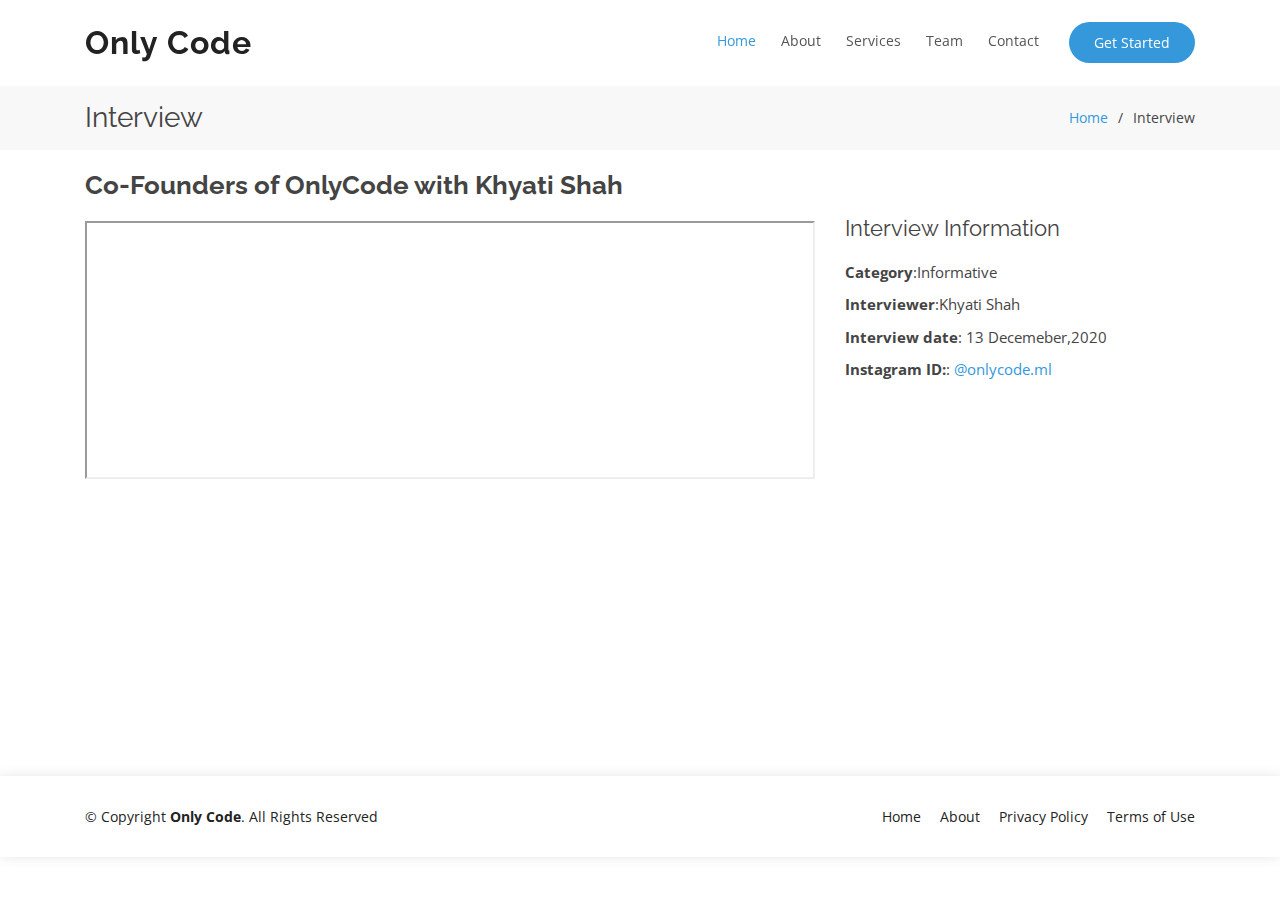
==== interview.html @ b2bb03f6 "Interview video 13-12-2020" ====
<!DOCTYPE html>
<html lang="en">

<head>
  <meta charset="utf-8">
  <meta content="width=device-width, initial-scale=1.0" name="viewport">

  <title>OnlyCode | Interviews</title>
  <meta content="" name="description">
  <meta content="" name="keywords">

  <!-- Favicons -->
  <link href="assets/img/favicon.png" rel="icon">
  <link href="assets/img/apple-touch-icon.png" rel="apple-touch-icon">

  <!-- Google Fonts -->
  <link href="https://fonts.googleapis.com/css?family=Open+Sans:300,300i,400,400i,600,600i,700,700i|Raleway:300,300i,400,400i,500,500i,600,600i,700,700i|Poppins:300,300i,400,400i,500,500i,600,600i,700,700i" rel="stylesheet">

  <!-- Vendor CSS Files -->
  <link href="assets/vendor/bootstrap/css/bootstrap.min.css" rel="stylesheet">
  <link href="assets/vendor/icofont/icofont.min.css" rel="stylesheet">
  <link href="assets/vendor/remixicon/remixicon.css" rel="stylesheet">
  <link href="assets/vendor/boxicons/css/boxicons.min.css" rel="stylesheet">
  <link href="assets/vendor/owl.carousel/assets/owl.carousel.min.css" rel="stylesheet">
  <link href="assets/vendor/venobox/venobox.css" rel="stylesheet">
  <link href="assets/vendor/aos/aos.css" rel="stylesheet">

  <!-- Template Main CSS File -->
  <link href="assets/css/style.css" rel="stylesheet">

  <!-- =======================================================
  * Template Name: Vesperr - v2.2.1
  * Template URL: https://bootstrapmade.com/vesperr-free-bootstrap-template/
  * Author: BootstrapMade.com
  * License: https://bootstrapmade.com/license/
  ======================================================== -->
</head>

<body>

  <!-- ======= Header ======= -->
  <header id="header" class="fixed-top d-flex align-items-center">
    <div class="container d-flex align-items-center">

      <div class="logo mr-auto">
        <h1 class="text-light"><a href="index.html"><span>Only Code</span></a></h1>
        <!-- Uncomment below if you prefer to use an image logo -->
        <!-- <a href="index.html"><img src="assets/img/favicon.png" alt="" class="img-fluid"><span>Only
            Code</span>
        </a> -->
      </div>

      <nav class="nav-menu d-none d-lg-block">
        <ul>
          <li class="active"><a href="#index.html">Home</a></li>
          <li><a href="index.html">About</a></li>
          <li><a href="index.html">Services</a></li>
          <li><a href="index.html">Team</a></li>
          <!-- <li class="drop-down"><a href="">Drop Down</a>
            <ul>
              <li><a href="#">Drop Down 1</a></li>
              <li class="drop-down"><a href="#">Drop Down 2</a>
                <ul>
                  <li><a href="#">Deep Drop Down 1</a></li>
                  <li><a href="#">Deep Drop Down 2</a></li>
                  <li><a href="#">Deep Drop Down 3</a></li>
                  <li><a href="#">Deep Drop Down 4</a></li>
                  <li><a href="#">Deep Drop Down 5</a></li>
                </ul>
              </li>
              <li><a href="#">Drop Down 3</a></li>
              <li><a href="#">Drop Down 4</a></li>
              <li><a href="#">Drop Down 5</a></li>
            </ul>
          </li> -->
          <li><a href="index.html">Contact</a></li>

          <li class="get-started"><a href="index.html">Get Started</a></li>
        </ul>
      </nav><!-- .nav-menu -->

    </div>
  </header><!-- End Header -->

  <main id="main">

    <!-- ======= Breadcrumbs ======= -->
    <section id="breadcrumbs" class="breadcrumbs">
      <div class="container">

        <div class="d-flex justify-content-between align-items-center">
          <h2>Interview </h2>
          <ol>
            <li><a href="index.html">Home</a></li>
            <li>Interview</li>
          </ol>
        </div>

      </div>
    </section><!-- End Breadcrumbs -->

    <!-- ======= Portfolio Details Section ======= -->
    <section id="portfolio-details" class="portfolio-details">
      <div class="container">

        <div class="row">

          <div class="col-lg-8">
            <h2 class="portfolio-title">Co-Founders of OnlyCode with Khyati Shah</h2>
            
            
              <iframe style="position: relative;
             
              padding-right: 15px;
              padding-left: 15px; vertical-align:bottom;" width="100%" height="100%" src="https://drive.google.com/file/d/1lTXjWzZ9PeKN5dkQffFJyfs7voS-BVv3/preview"></iframe></div>
         
         
          <div class="col-lg-4 portfolio-info">
          
            <h3>Interview Information</h3>
            <ul>
              <li><strong>Category</strong>:Informative</li>
              <li><strong>Interviewer</strong>:Khyati Shah</li>
              <li><strong>Interview date</strong>: 13 Decemeber,2020</li>
              <li><strong>Instagram ID:</strong>: <a href="https://www.instagram.com/onlycode.ml/" target="_blank">@onlycode.ml</a></li>
            </ul>

            <p>
               </p>
          </div>

        </div>

      </div>
    </section><!-- End Portfolio Details Section -->
<br>
<br>
<br>
<br>
<br>
<br>
<br>
<br>
<br>
<br>
<br>
<br>
  </main><!-- End #main -->

  <!-- ======= Footer ======= -->
  <footer id="footer">
    <div class="container">
      <div class="row d-flex align-items-center">
        <div class="col-lg-6 text-lg-left text-center">
          <div class="copyright">
            &copy; Copyright <strong>Only Code</strong>. All Rights Reserved
          </div>
        </div>
        <div class="col-lg-6">
          <nav class="footer-links text-lg-right text-center pt-2 pt-lg-0">
            <a href="#intro" class="scrollto">Home</a>
            <a href="#about" class="scrollto">About</a>
            <a href="docs/privacypolicy.pdf" target="_blank">Privacy Policy</a>
            <a href="docs/termsandconditions.html" target="_blank">Terms of Use</a>
          </nav>
        </div>
      </div>
    </div>
  </footer><!-- End Footer -->

  <a href="#" class="back-to-top"><i class="icofont-simple-up"></i></a>

  <!-- Vendor JS Files -->
  <script src="assets/vendor/jquery/jquery.min.js"></script>
  <script src="assets/vendor/bootstrap/js/bootstrap.bundle.min.js"></script>
  <script src="assets/vendor/jquery.easing/jquery.easing.min.js"></script>
  <script src="assets/vendor/php-email-form/validate.js"></script>
  <script src="assets/vendor/waypoints/jquery.waypoints.min.js"></script>
  <script src="assets/vendor/counterup/counterup.min.js"></script>
  <script src="assets/vendor/owl.carousel/owl.carousel.min.js"></script>
  <script src="assets/vendor/isotope-layout/isotope.pkgd.min.js"></script>
  <script src="assets/vendor/venobox/venobox.min.js"></script>
  <script src="assets/vendor/aos/aos.js"></script>

  <!-- Template Main JS File -->
  <script src="assets/js/main.js"></script>

</body>

</html>
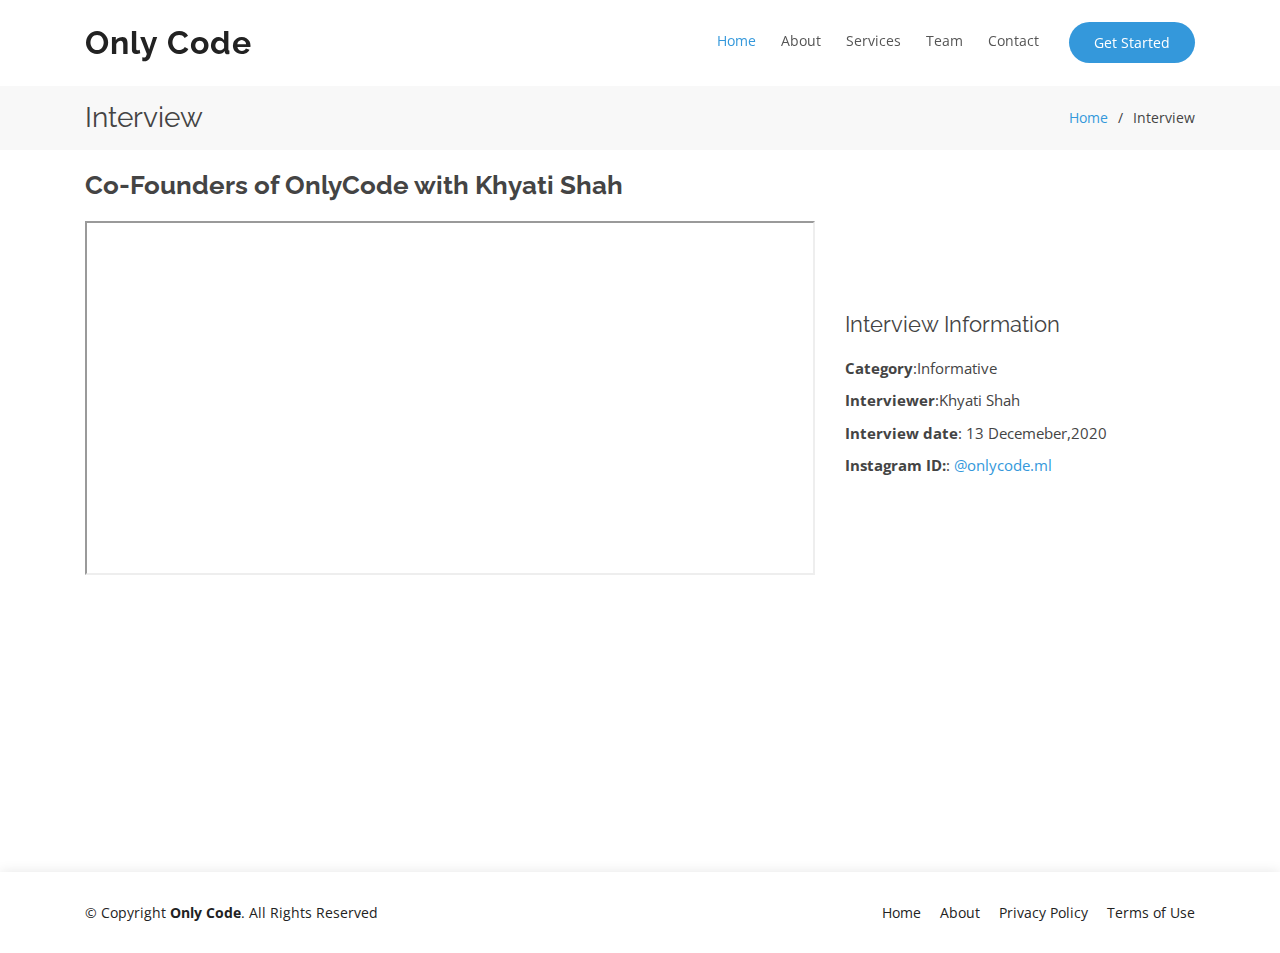
==== commit dfc0f47e: "Update interview.html" ====
--- a/interview.html
+++ b/interview.html
@@ -116,7 +116,10 @@
          
          
           <div class="col-lg-4 portfolio-info">
-          
+          <br>
+<br>
+<br>
+<br>
             <h3>Interview Information</h3>
             <ul>
               <li><strong>Category</strong>:Informative</li>
@@ -187,4 +190,4 @@
 
 </body>
 
-</html>+</html>
